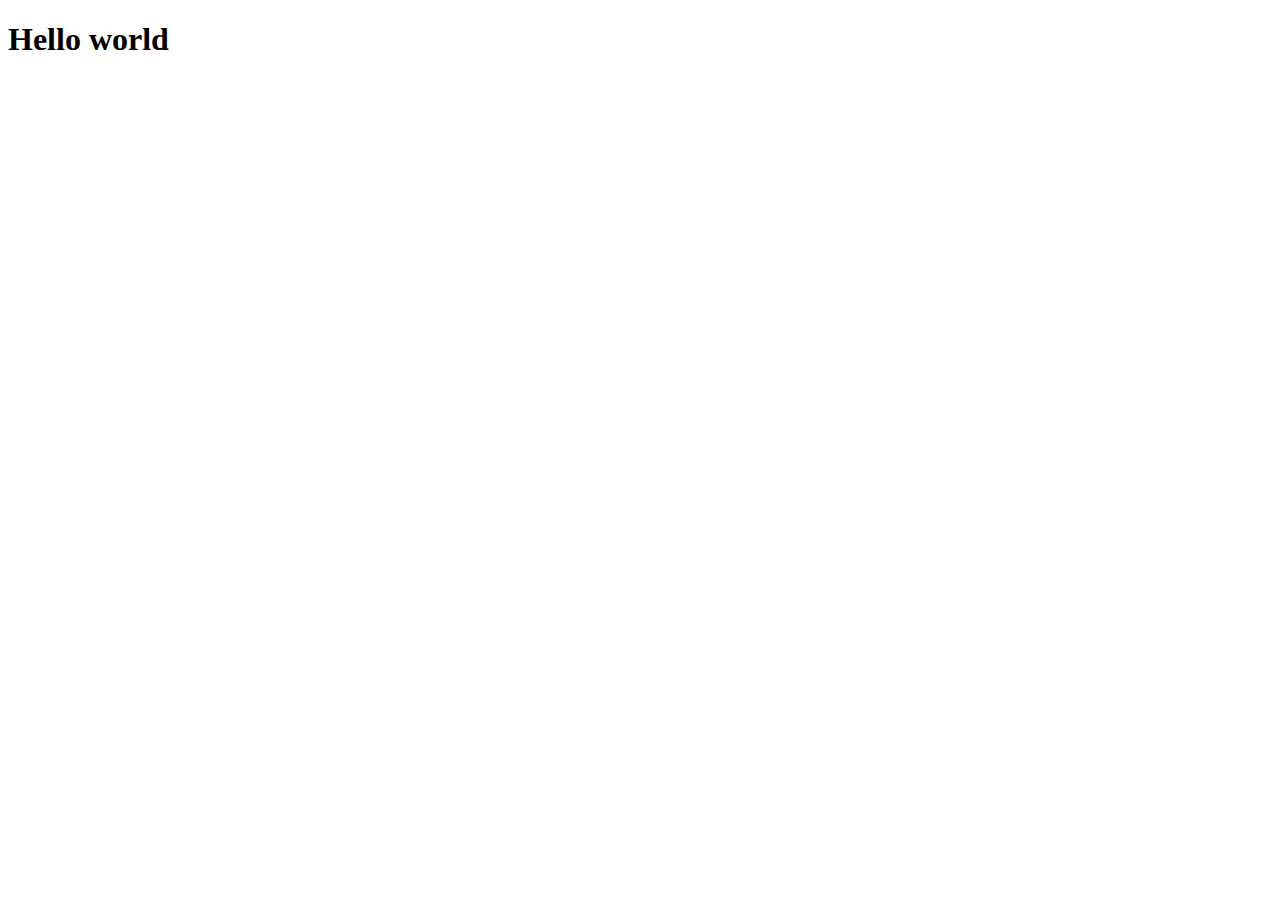
==== Lesson-01/index.html @ 54377024 "hello world" ====
<!DOCTYPE html>
<html lang="en">

<head>
    <meta charset="UTF-8">
    <meta http-equiv="X-UA-Compatible" content="IE=edge">
    <meta name="viewport" content="width=device-width, initial-scale=1.0">
    <title>Document</title>
</head>

<body>
    <h1>Hello world</h1>
</body>

</html>
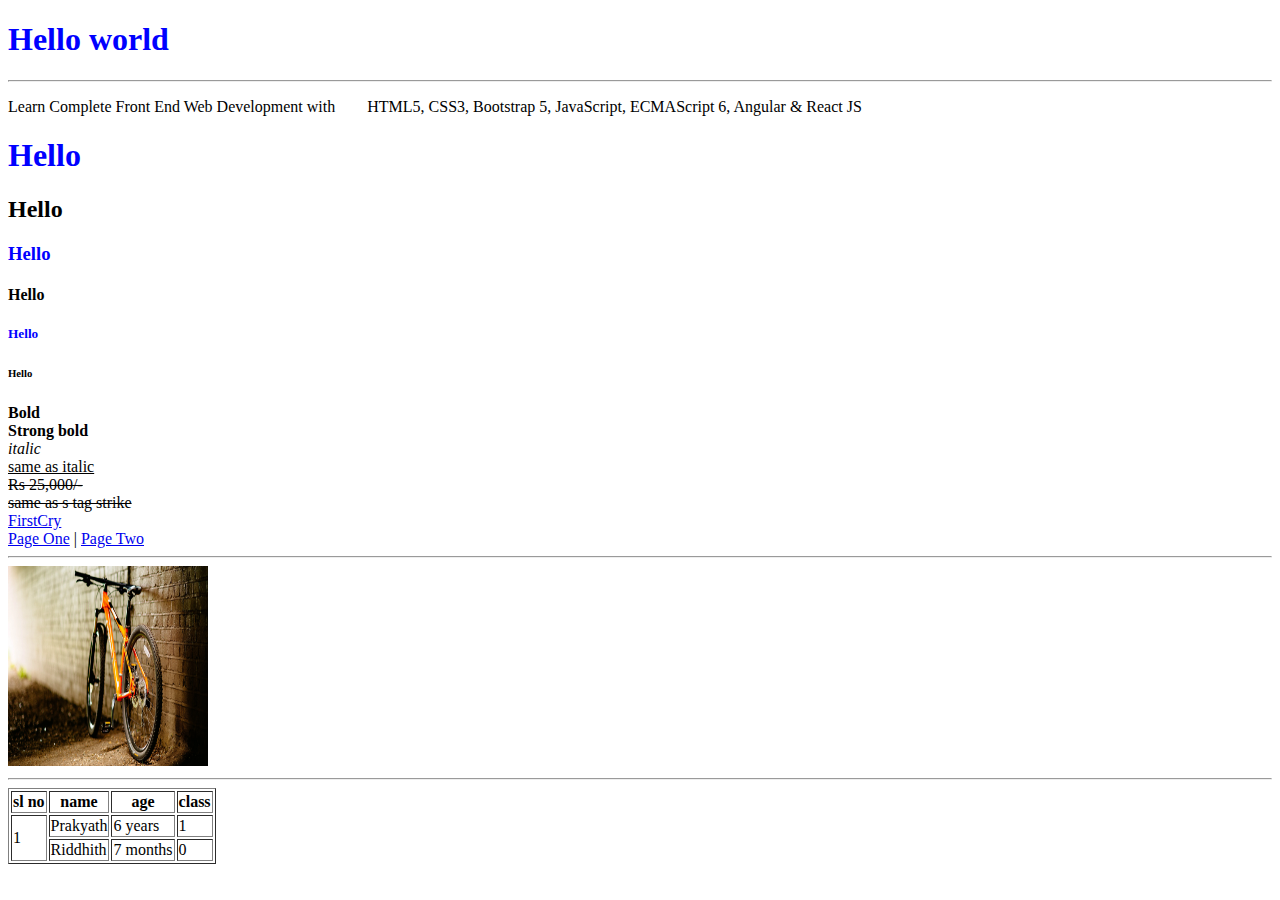
==== commit 939a8b00: "Project- Natural ICECREAM- V1" ====
--- a/Lesson-01/index.html
+++ b/Lesson-01/index.html
@@ -6,10 +6,60 @@
     <meta http-equiv="X-UA-Compatible" content="IE=edge">
     <meta name="viewport" content="width=device-width, initial-scale=1.0">
     <title>Document</title>
+    <link rel="stylesheet" href="style.css">
 </head>
 
 <body>
-    <h1>Hello world</h1>
+    <div id="a" class="divCls">
+        <!----hr and nbsp non breaking space-->
+
+        <h1>Hello world</h1>
+        <hr />
+        <p> Learn Complete Front End Web Development with &nbsp;&nbsp;&nbsp;&nbsp;&nbsp;&nbsp; HTML5, CSS3, Bootstrap 5,
+            JavaScript, ECMAScript 6, Angular &
+            React JS</p>
+
+        <!--H1-h6-->
+        <h1>Hello</h1>
+        <h2>Hello</h2>
+        <h3>Hello</h3>
+        <h4>Hello</h4>
+        <h5>Hello</h5>
+        <h6>Hello</h6>
+        <!--Text format-->
+        <b>Bold</b><br /><strong>Strong bold</strong><br><i>italic</i><br /><ins>same as italic</ins>
+        <br /><s>Rs 25,000/-</s><br><del> same as s tag strike</del>
+        <!--links-->
+        <br />
+        <a href="https://www.firstcry.com/">FirstCry</a>
+        <br />
+        <!--Nested links---->
+        <a href="../Pages/page-1.html">Page One</a> | <a href="../Pages/page-1.html">Page Two</a>
+        <br />
+        <hr />
+        <img src="../Images/one.jpeg" alt="one" />
+        <hr>
+        <table border="1">
+            <tr>
+                <th>sl no</th>
+                <th>name</th>
+                <th>age</th>
+                <th>class</th>
+            </tr>
+            <tr>
+                <td rowspan="2">1</td>
+                <td>Prakyath</td>
+                <td>6 years</td>
+                <td>1</td>
+            </tr>
+            <tr>
+                <td>Riddhith</td>
+                <td>7 months</td>
+                <td>0</td>
+            </tr>
+        </table>
+
+    </div>
 </body>
 
 </html>--- a/Lesson-01/style.css
+++ b/Lesson-01/style.css
@@ -0,0 +1,17 @@
+divCls {
+    background-color: teal;
+    font-family: sans-serif;
+    width: 200px;
+    height: 200px;
+    border: 2px solid brown;
+    border-width: thick;
+}
+
+
+h1,h3,h5 {
+    color: blue;
+}
+img{
+    width: 200px;
+    height: 200px;
+}